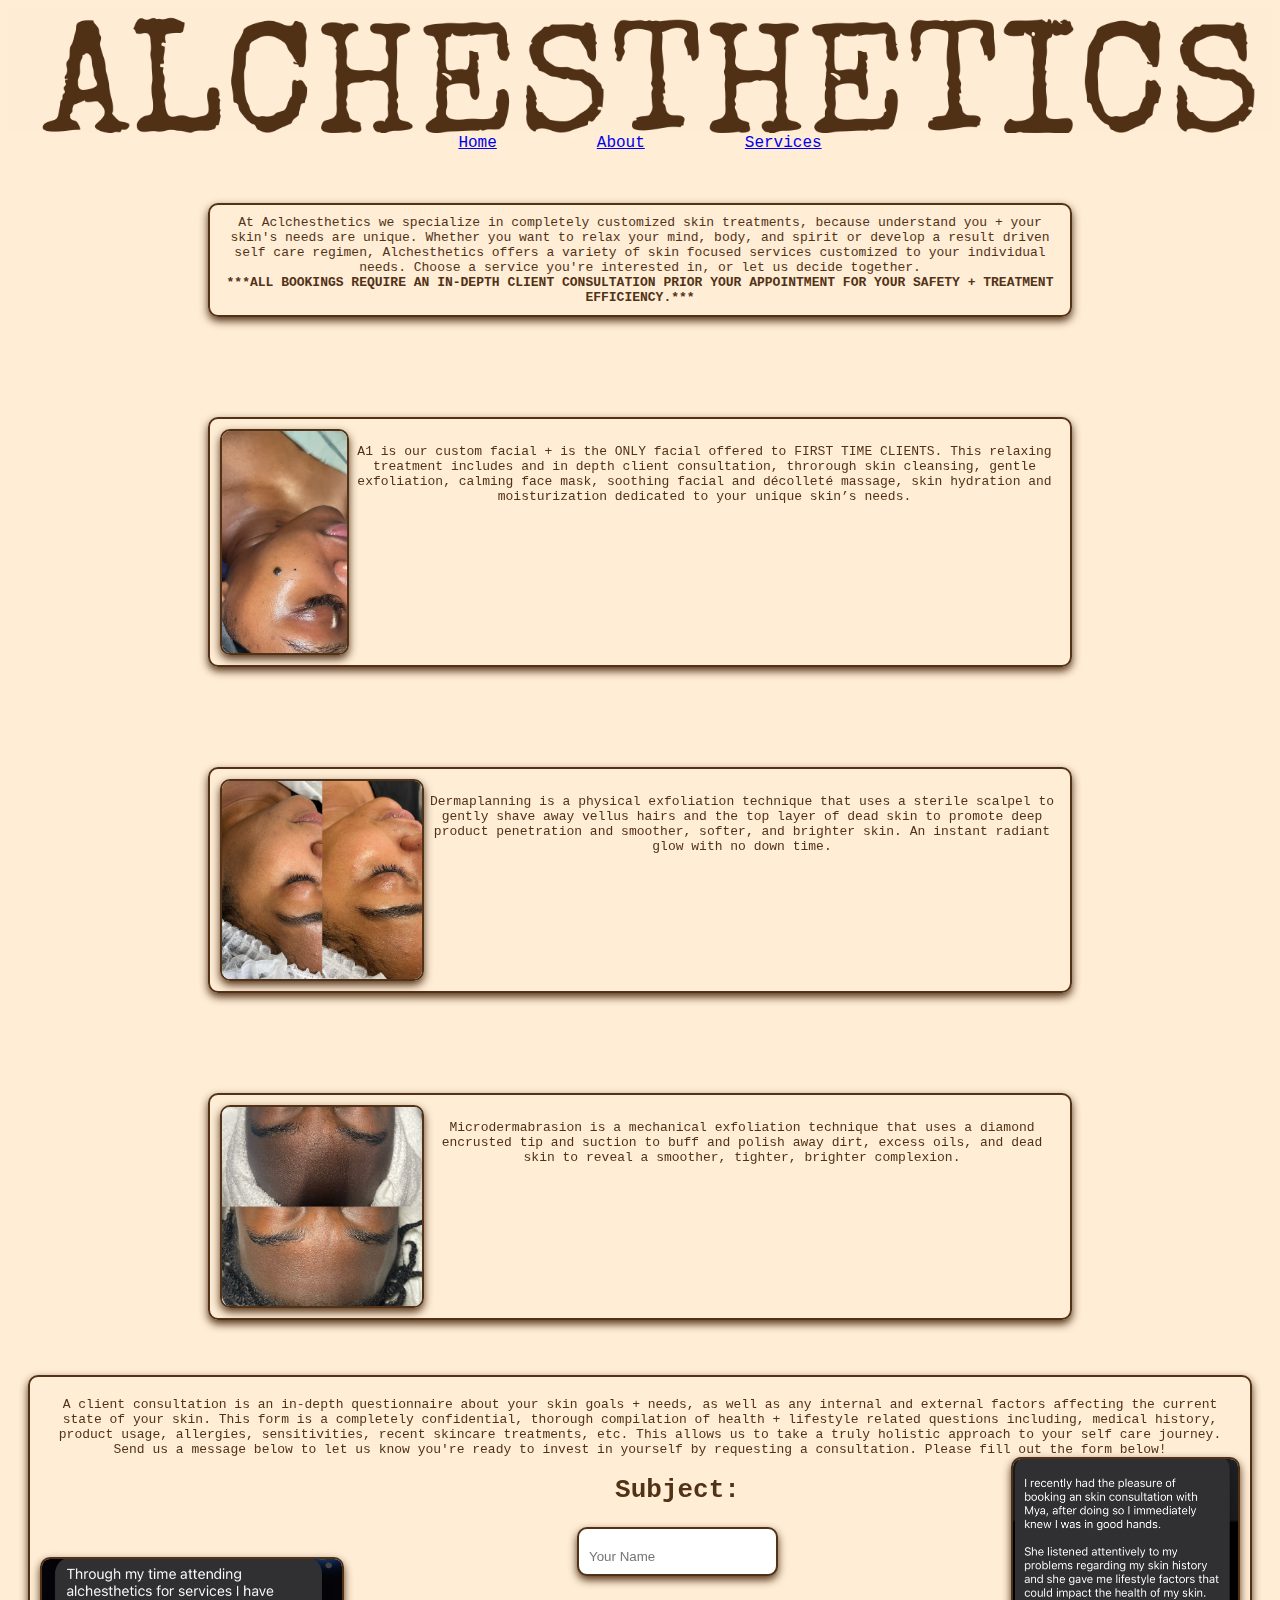
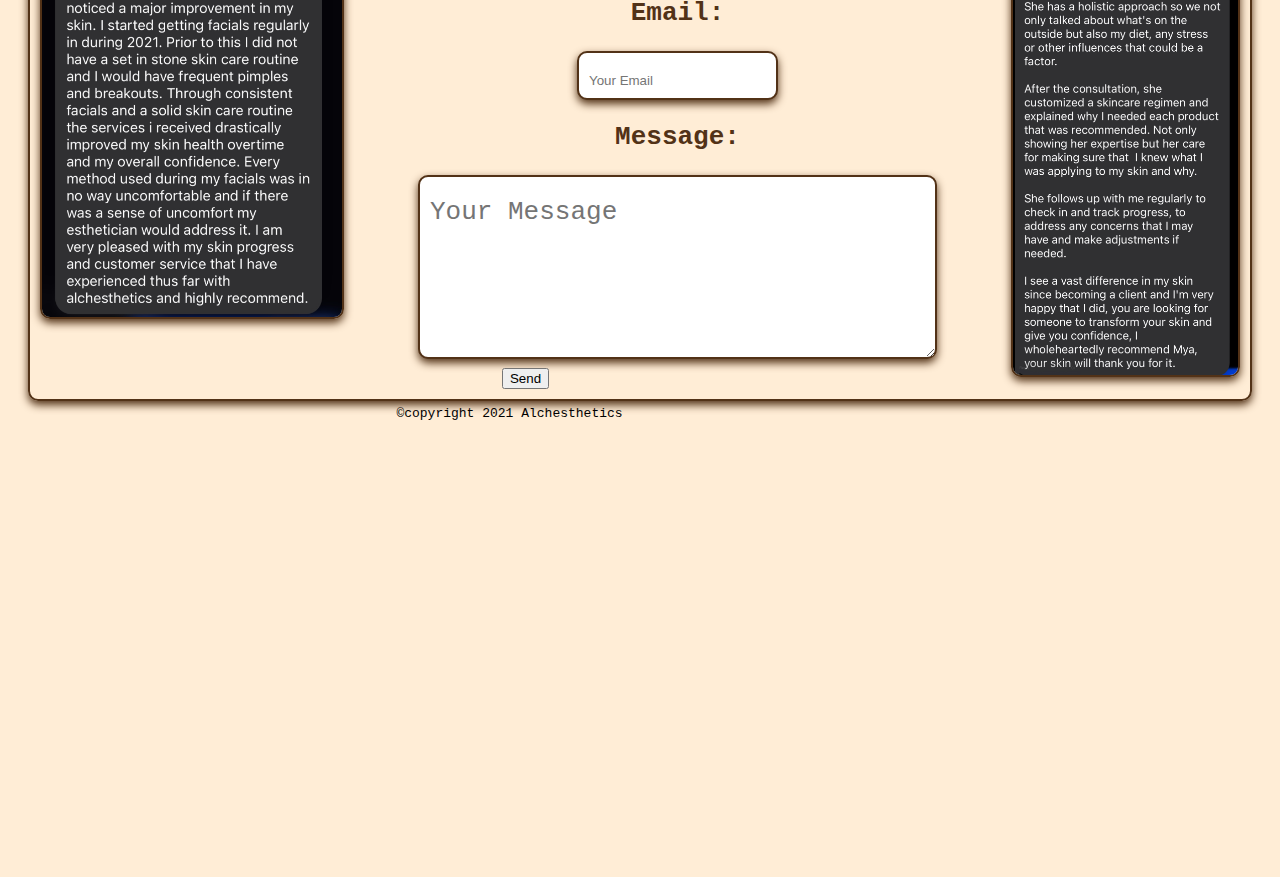
==== AE prototype/contact.html @ e85cca99 "update" ====
<!DOCTYPE html>
<html>
    <head>
            <link rel = "stylesheet" href="index.css">
<div>
    <div class=" hero-image">
    </div>

    <div class= "topnav">
        <table>
            <tr>
                <td> <a href="index.html"> Home </a></td>
                <td> <a href="about.html"> About</a> </td>
                <!-- <td> <a href=""> Blogs</a></td> -->
                <td> <a href="contact.html">Services</a></td>
                <!-- <td> <a href="products.html"> Products</a></td> -->
    
            </tr>
        </table>
        
    </div>
 <div class="about">
    <!-- <div class="services"> -->
<p>
    At Aclchesthetics we specialize in completely customized skin treatments, because understand you + your skin's needs are unique. Whether you want to relax your mind, body, and spirit or develop a result driven self care regimen, Alchesthetics offers a variety of skin focused services customized to your individual needs. Choose a service you're interested in, or let us decide together. <br> <strong>***ALL BOOKINGS REQUIRE AN IN-DEPTH CLIENT CONSULTATION PRIOR YOUR APPOINTMENT FOR YOUR SAFETY + TREATMENT EFFICIENCY.***</strong>
</p>
 <p>
    <video id ="services" width="125" src="facial.mp4" autoplay loop muted></video> <br>
    A1 is our custom facial + is the ONLY facial offered to FIRST TIME CLIENTS. This relaxing treatment includes and in depth client consultation, throrough skin cleansing, gentle exfoliation, calming face mask, soothing facial and décolleté massage, skin hydration and moisturization dedicated to your unique skin’s needs.
 </p>
 <p>
    <img id="services" width="200" src="dermaplanning.jpg"><br>
 Dermaplanning is a physical exfoliation technique that uses a sterile scalpel to gently shave away vellus hairs and the top layer of dead skin to promote deep product penetration and smoother, softer, and brighter skin. An instant radiant glow with no down time.
 </p>
 <p>
    <img id="services" width="200" src="microdermabrasion.jpg"><br>
    Microdermabrasion is a mechanical exfoliation technique that uses a diamond encrusted tip and suction to buff and polish away dirt, excess oils, and dead skin to reveal a smoother, tighter, brighter complexion.
 </p>
 </div>

               
           <form id="form" action="mailto:theealchesthetics@gmail.com?cc=theealchesthetics@gmail.com" method="get" enctype="text/plain">
            
A client consultation is an in-depth questionnaire about your skin goals + needs, as well as any internal and external factors affecting the current state of your skin. This form is a completely confidential, thorough compilation of health + lifestyle related questions including, medical history, product usage, allergies, sensitivities, recent skincare treatments, etc. This allows us to take a truly holistic approach to your self care journey. Send us a message below to let us know you're ready to invest in yourself by requesting a consultation. Please fill out the form below!
<img id= "review" width="300" src="review1.jpg">
<img id="review2" width="225" src="review3.jpg">
                <h1>Subject:<br></h1>
                <input id = "text" type="text" name="subject"  placeholder="Your Name"><br>
                <h1>Email:<br></h1>
                <input id="email" type="email" name="cc" placeholder="Your Email"><br>
               <h1> Message:<br></h1>
                <textarea id="body" name="body" rows="5" cols="30" placeholder="Your Message"></textarea><br>
                <input type="submit" value="Send">
               
              </form>
            
              </div>
              <script src="contact.js"></script>
    </head>
    <footer>
        <span>&copy;copyright 2021 Alchesthetics</span>
      </footer>
</html>
---- AE prototype/index.css ----
body{

    background-color: #ffedd6;
    font-family: monospace;
}

p{
    text-align: center;
}

div{
    font-family: monospace;
    text-align: center;
    color: #523217;
    align-items: center;
}
#popUpModal {
    position: fixed; /* Stay in place */
    z-index: 1; /* Sit on top */
    left: 0;
    width: 100%;
    height: 100%;
    display: flex;
    flex-direction: column;
    justify-content: center;
    align-items: center;
    background-color: #ffedd6;
    background-color: rgba(0, 0, 0, 0.2); /* Semi-transparent background */
    backdrop-filter: blur(20px); /* Add a blur effect to the background */
}

#nameContent, #video {
    /* background-color: #fefefe;
    padding: 20px;
    border: 1px solid #888;
    width: 30vh;
    height: 30vh; */
    box-shadow: 0 4px 8px 0 rgba(0,0,0,0.2);
    background-color: #ffedd6;
    animation-name: animatetop;
    display: flex;
    flex-direction:column;
    justify-content: center;
    animation-duration: 0.4s;
}

#nameContent h2 {
    text-align: center;
}

#nameInput{
width: 280px;
display: flex;
flex-direction: column;
margin: 15px;
}
#enterName{
    text-align: center;
    align-items: center;
} 
    
table, tr, td{
    /* border: 3px solid #523217; */
    width: 10px; height: 10px; 
    padding-left: 50px; padding-right: 50px;
    margin: auto;
    border-collapse: collapse;
    color:#523217;
    font-size: medium;
    text-align: center; 
    font-family:'Courier New', Courier, monospace;
    /* border: 2px solid #523217;
    border-collapse: collapse;
    border-radius: 30%;
    margin: auto; 
    /* width: auto; height: auto; */
    /* padding: 15px; */
    /* text-align: center;  */
    /* display: flex; 
    flex: content; */ 
}

.hero-image{
    background-size: cover;
    background-image: url(IMG_8557.PNG);
    background-position: center;
    width: 100%; height: 125px;
    }
#header {
    height: 50px;
    border: 3px solid black;
    display: flex;
    justify-content: center;
    align-items: center;
}
#content {
    height: 45px;
    border: 3px solid green;
}

#leftContent{
    border: 3px solid pink;
    width: 45px;
    height: 25px;
    display: inline-block;
    vertical-align: top;
}

#leftContent div {
    display: flex;
    flex-direction: column;
    justify-content: center;
    align-items: center;
    border: 3px solid green;
    margin-top: 25px;
    padding-bottom: 5px;
}

#leftContent h1 {
    font-size: 3em;
}

#leftContent input {
    font-size: 1.5em;
}

#leftContent button {
    margin-top: 3%;
    font-size: 1.5em
}

#rightContent {
    border: 3px solid blue;
    width: 25px;
    height: 100px;
    display: inline-flex;
    align-items: start;
    flex-wrap: wrap;
    padding: 3%;

}

#header h1 {
    font-size: 4em;
}

.item {
    border: 3px solid black;
    width: 20px;
    padding-top: 10px;
    padding-bottom: 10px;
    padding-left: 5px;
    padding-right: 5px;
    background-color: white;
    border-radius: 8px;
    box-shadow: 10px 5px 5px black;
    margin: 5px;

}

.item img {
    width: 100%;
    
}

.item h1{
    margin: 0;
    text-align: center;
    margin-bottom: 1%;
    font-size: 3em;

}

#contactForm {
    display: flex;
    justify-content: center;
    align-items: center;
    flex-direction: column;
    font-size: 3em;
}
/* input{
    font-size: 1.5em;
} */
h1 {
    font-size: 2em;
    color: #523217;
}
textarea {
    font-size: 2em;
}

#username{
    text-align: left;
    font-size: 20px;
}

/* #microdermabrasion{ 
    /* justify-content: right; */
    /* padding-right: 500px;
    margin-right: 500px;  */
     /* float: right; */
    /* align-items: right; */
    /* padding-right: px;
    padding-left: px;
}
 #dermaplanning{
    padding-left:px;
    padding-right: px;
    */ 
/* }   */
 /* .services, .owner{ */
    /* display: inline-flex;
    flex-direction: row;
    padding: 20px;
    margin: 10px; */
    /* margin-top: 3%;
    display: flex;
    justify-content: space-evenly;
    flex-wrap: wrap;
}  */

p{
    display: block;
    justify-content: center;
    padding-bottom: 100px;
    padding-left: 250px;
    padding-right: 250px;
    text-align: center; 

    border:2px solid #523217;
    padding: 10px;
    margin: 50px;
    margin-left: 200px;
    margin-right: 200px;
    border-radius: 10px;
    box-shadow: 0 4px 8px #523217;
    justify-content: space-between;
    align-items: center;
    
}

#form, #text, #email, #body{
    border:2px solid #523217;
    padding: 10px;
    margin: 5px;
    padding-top: 20px;
    margin-left: 20px;
    margin-right: 20px;
    border-radius: 10px;
    box-shadow: 0 4px 8px #523217;
    justify-content: center;
    align-items: center;
}

#CEO, #dermaplanning, #microdermabrasion{
    border:2px solid #523217;
    /* padding: 10px; */
    /* margin: 50px; */
    margin-top: 10px;
    margin-left: 25px;
    margin-right: 25px; 
    border-radius: 10px;
    box-shadow: 0 4px 8px #523217;
    justify-content: space-between;
    align-items: center;

}
.about, .owner{
    display: flex;
    flex-direction: column;

}
footer{
    text-align: center;
    display: center;
    
}

#services{
    float: left;
    align-items: left;
    justify-content: left;
    border-radius: 10px;
    box-shadow: 0 4px 8px #523217;
    border:2px solid #523217;
    text-align: center;
    text-wrap: right;
} 

#review{
    float: left;
    align-items: left;
    justify-content: left;
    border-radius: 10px;
    box-shadow: 0 4px 8px #523217;
    border:2px solid #523217;
    text-align: center;
    text-wrap: right;  
    margin-top: 100px;
}

#review2{
    float: right;
    align-items: right;
    justify-content: right;
    border-radius: 10px;
    box-shadow: 0 4px 8px #523217;
    border:2px solid #523217;
    text-align: center;
    text-wrap: right;
    margin-bottom: 500px;
}
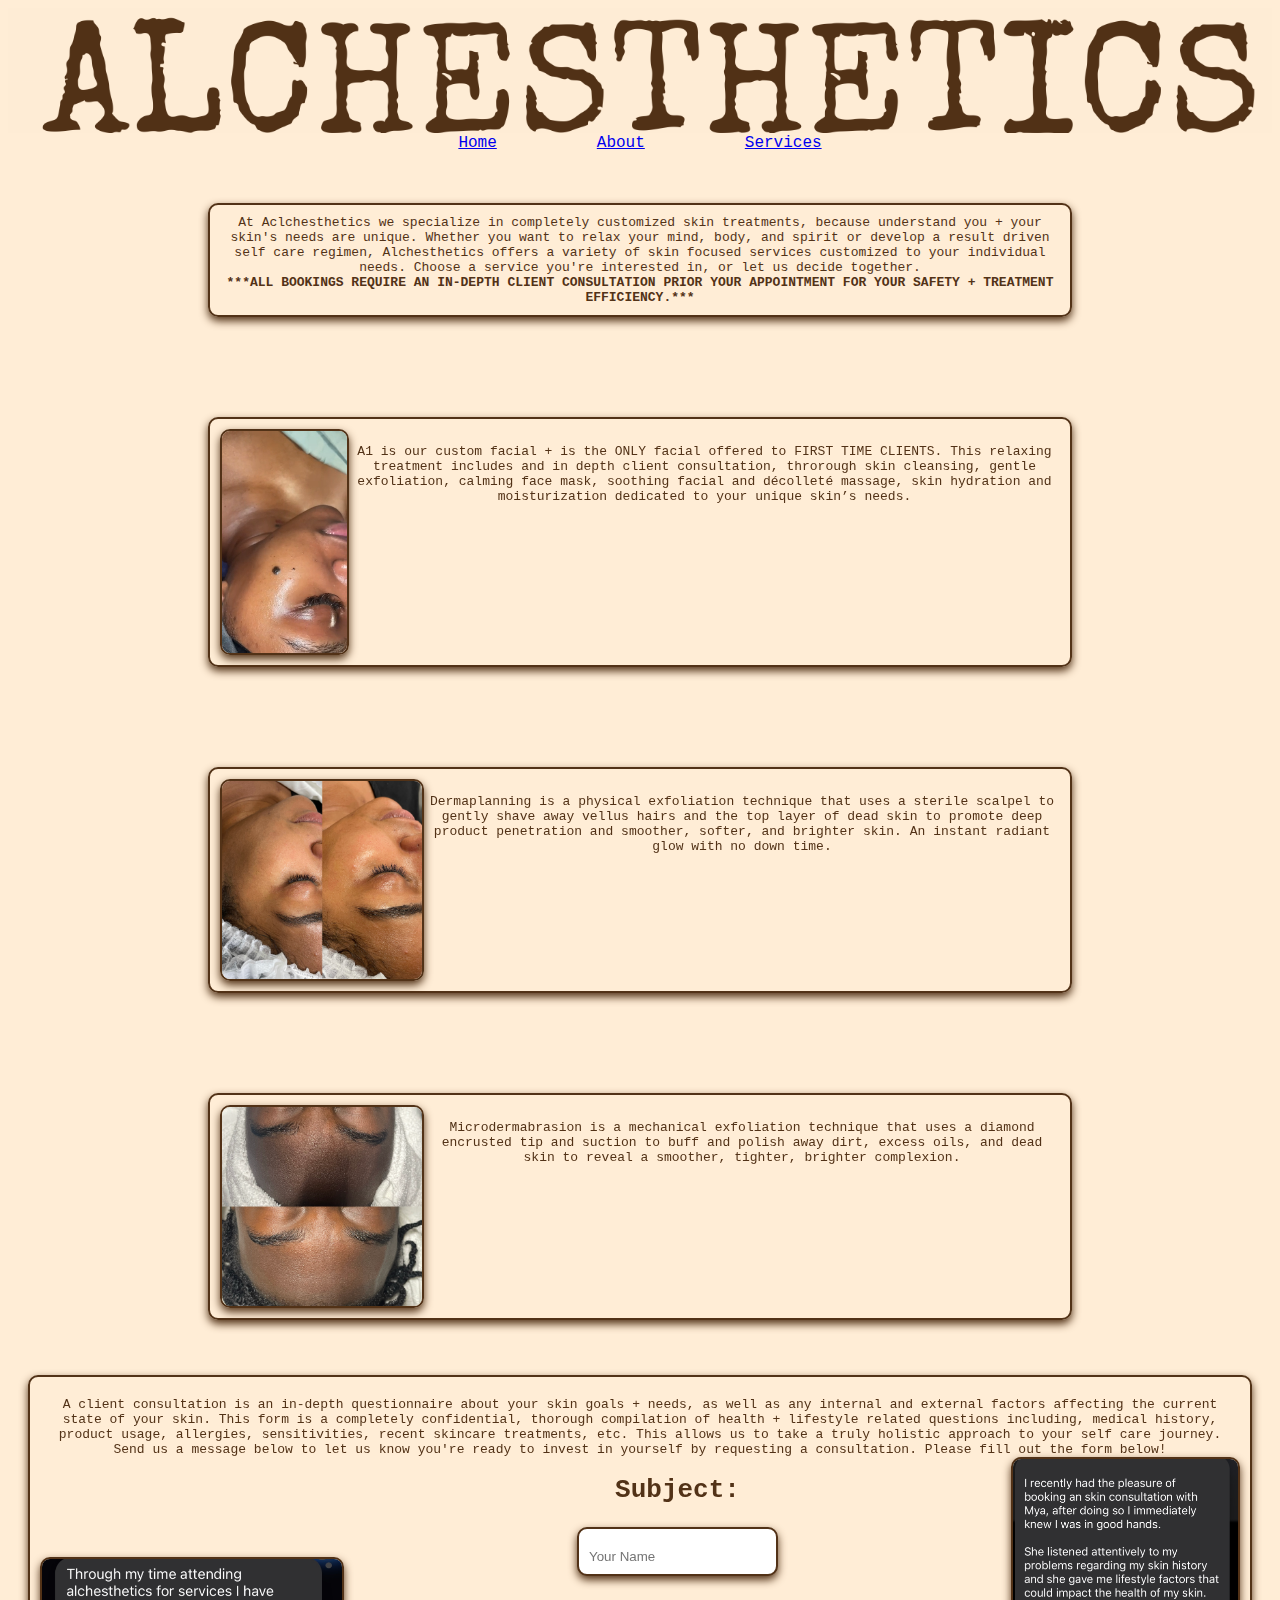
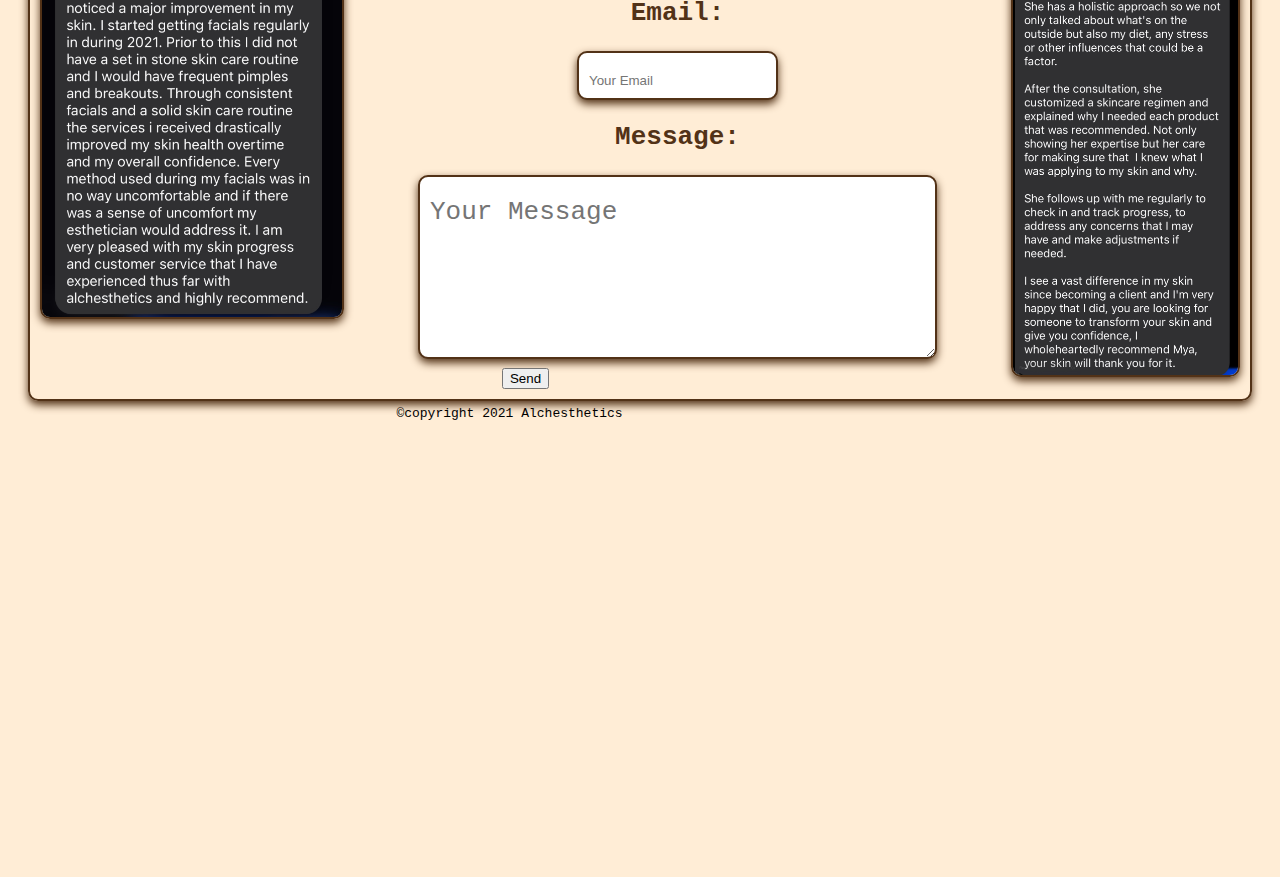
==== commit 87abe0c4: "update" ====
--- a/AE prototype/contact.html
+++ b/AE prototype/contact.html
@@ -45,7 +45,7 @@
 <img id= "review" width="300" src="review1.jpg">
 <img id="review2" width="225" src="review3.jpg">
                 <h1>Subject:<br></h1>
-                <input id = "text" type="text" name="subject"  placeholder="Your Name"><br>
+                <input id = "subject" type="text" name="subject"  placeholder="Your Name"><br>
                 <h1>Email:<br></h1>
                 <input id="email" type="email" name="cc" placeholder="Your Email"><br>
                <h1> Message:<br></h1>
--- a/AE prototype/index.css
+++ b/AE prototype/index.css
@@ -239,7 +239,7 @@
     
 }
 
-#form, #text, #email, #body{
+#form, #subject, #email, #body{
     border:2px solid #523217;
     padding: 10px;
     margin: 5px;
